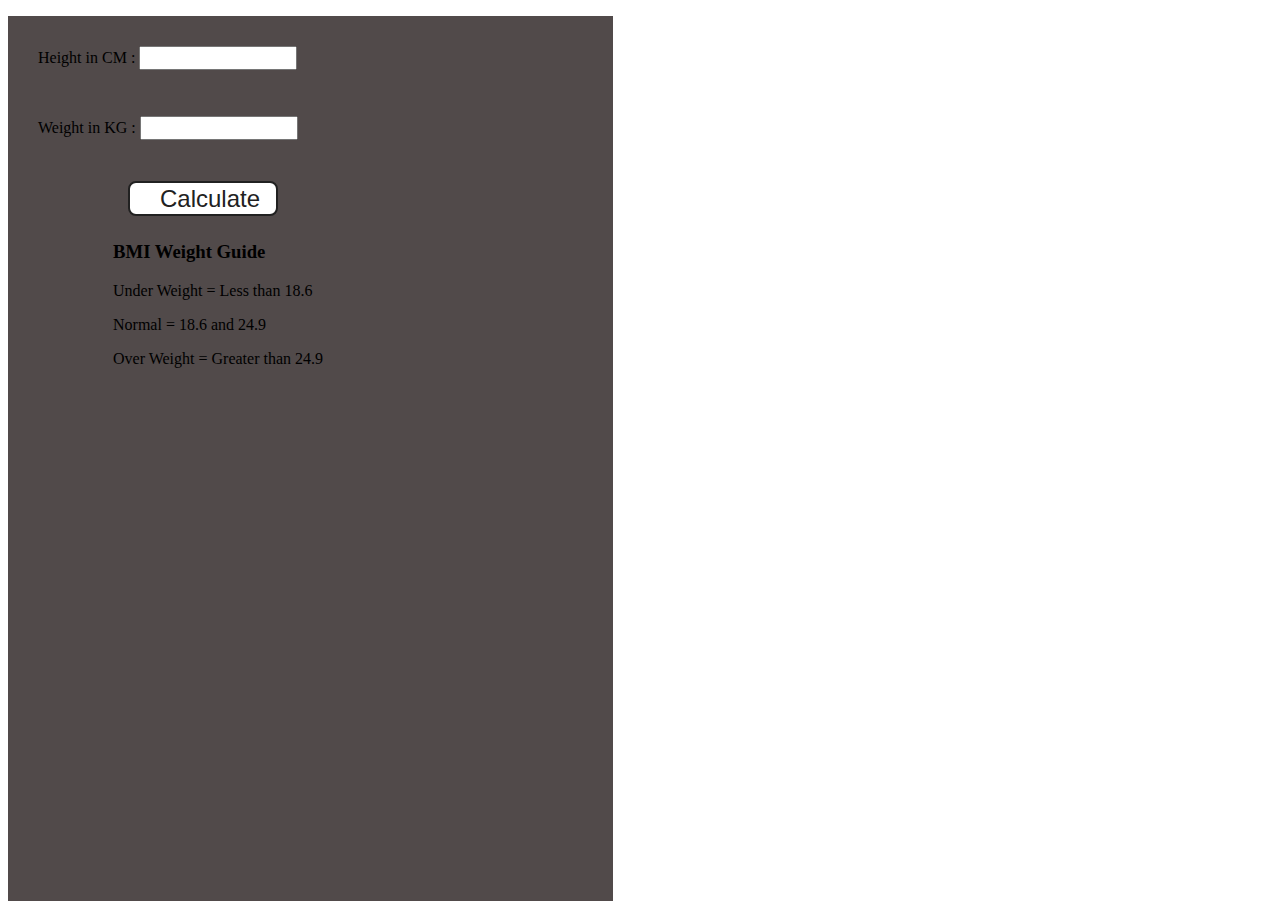
==== 7_Projects/2_Project/index.html @ 1705bc1f "2_Project" ====
<!DOCTYPE html>
<html lang="en">
<head>
    <meta charset="UTF-8">
    <meta name="viewport" content="width=device-width, initial-scale=1.0">
    <title>BMI</title>
    <link rel="stylesheet" href="style.css">
</head>
<body>
    <div class="container">
        <form action="">
            <p>
                <label>Height in CM : </label>
                <input type="text" id="height"/>
            </p>

            <p>
                <label>Weight in KG : </label>
                <input type="text" id="weight"/>
            </p>

            <button>Calculate</button>

            <div id="result"></div>
            <div id="weight-guide">
              <h3>BMI Weight Guide</h3>
              <p>Under Weight = Less than 18.6</p>
              <p>Normal = 18.6 and 24.9</p>
              <p>Over Weight = Greater than 24.9</p>
            </div>
        </form>
    </div>
</body>
</html>
---- 7_Projects/2_Project/style.css ----
.container{
    width: 575px;
    height: 885px;
    background-color: rgb(81, 74, 74);
    padding-left: 30px;  
}

#height,
#weight{
    height: 18px;
    width: 150px;
    margin-top: 30px;
}

#weight-guide{
    margin-left: 75px;
    margin-top: 25px;
}

#result{
    font-size: 35px;
    margin-top: 20px;
    margin-left: 90px;
    color: rgb(167, 192, 192);
}
button{
    width: 150px;
    height: 35px;
    margin-left: 90px;
    margin-top: 25px;
    background-color: #fff;
    padding: 1px 30px;
    border-radius: 8px;
    color: #212121;
    text-decoration: none;
    border: 2px solid #212121;
    font-size: 24px
}

h1{
    padding-left: 15px;
    padding-top: 25px;
}
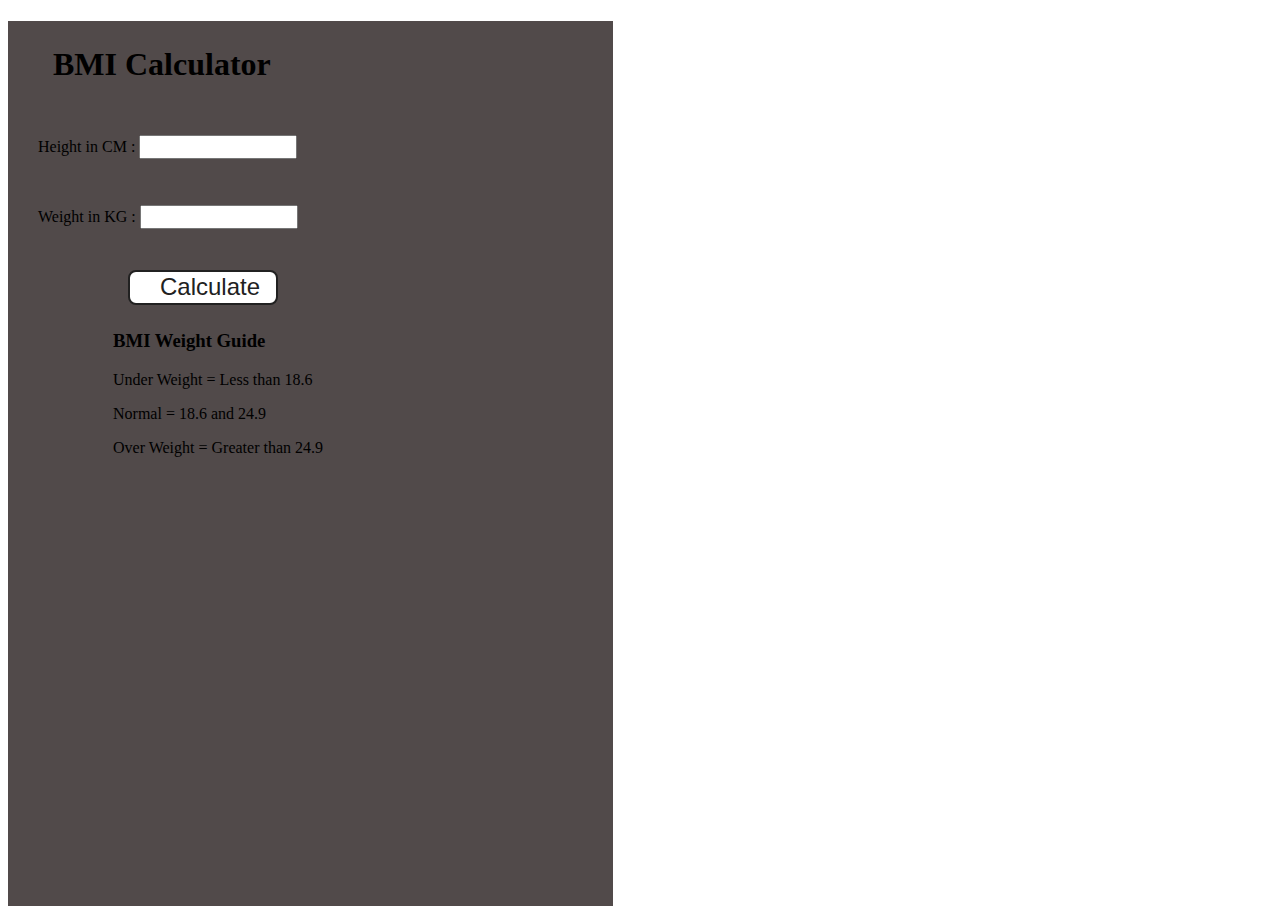
==== commit f9cd1322: "2_Project" ====
--- a/7_Projects/2_Project/index.html
+++ b/7_Projects/2_Project/index.html
@@ -8,6 +8,7 @@
 </head>
 <body>
     <div class="container">
+        <h1>BMI Calculator</h1>
         <form action="">
             <p>
                 <label>Height in CM : </label>
